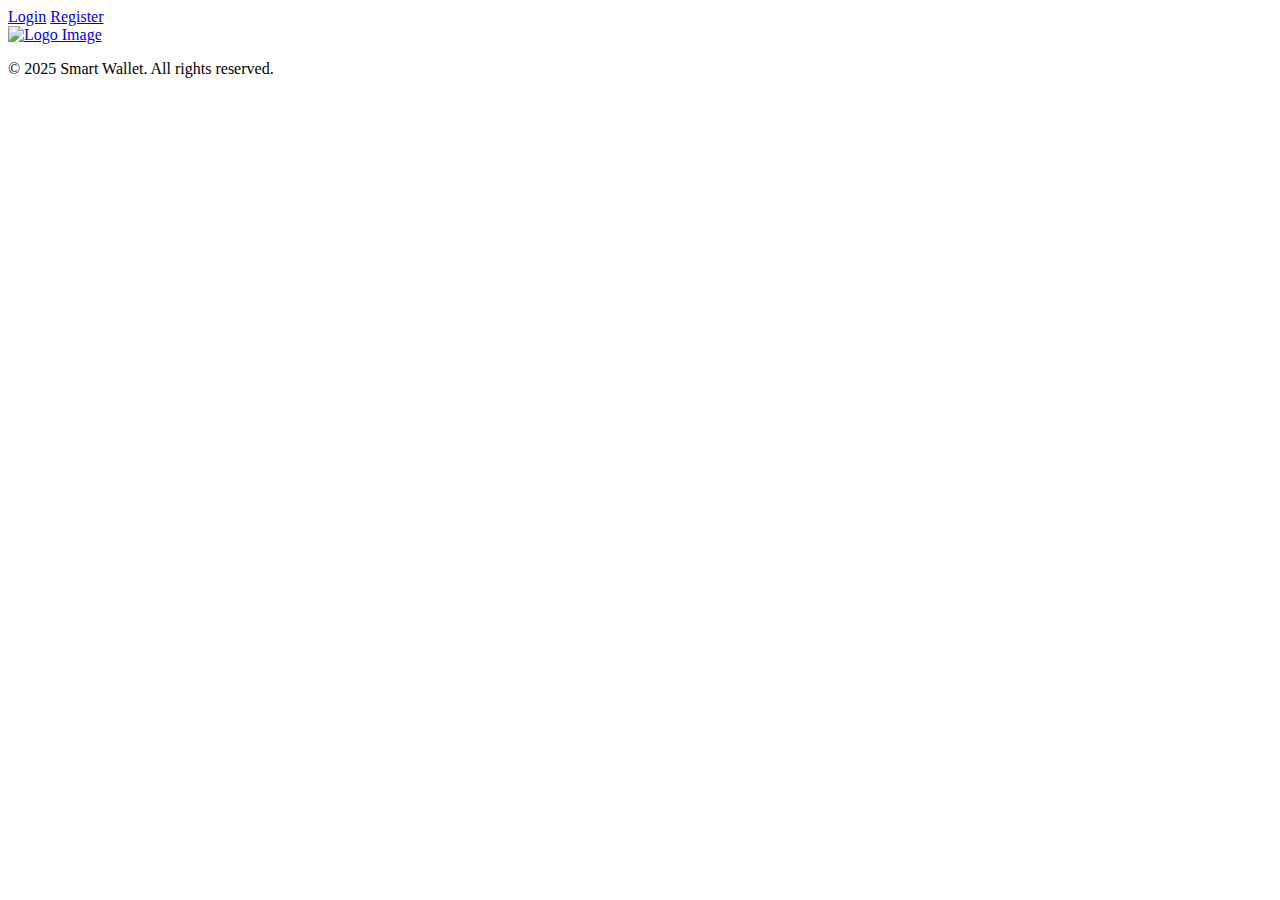
==== src/main/resources/templates/index.html @ 87089398 "Initial commit" ====
<!DOCTYPE html>
<html lang="en" xmlns="http://www.w3.org/1999/xhtml"><head>
  <meta charset="UTF-8">
  <link rel="preconnect" href="https://fonts.googleapis.com">
  <link rel="preconnect" href="https://fonts.gstatic.com" crossorigin="">
  <link href="https://fonts.googleapis.com/css2?family=Roboto:wght@400;700&amp;display=swap" rel="stylesheet">
  <meta name="viewport" content="width=device-width, initial-scale=1.0">
  <link rel="stylesheet" type="text/css" href="/css/common.css">
  <link rel="stylesheet" type="text/css" href="/css/index.css">
  <title>Home</title>
</head>
<body>
<header class="header">
  <div class="header-inner">
    <nav class="nav">
      <a href="/login" class="button login">Login</a>
      <a href="/register" class="button register">Register</a>
    </nav>
  </div>
</header>
<main>
  <div class="logo-container">
    <a href="/" class="logo-big">
      <img src="/images/smart-wallet-high-resolution-logo-transparent.png" alt="Logo Image">
    </a>
  </div>
</main>
<div class="footer"><p>© 2025 Smart Wallet. All rights reserved.</p></div>
</body></html>
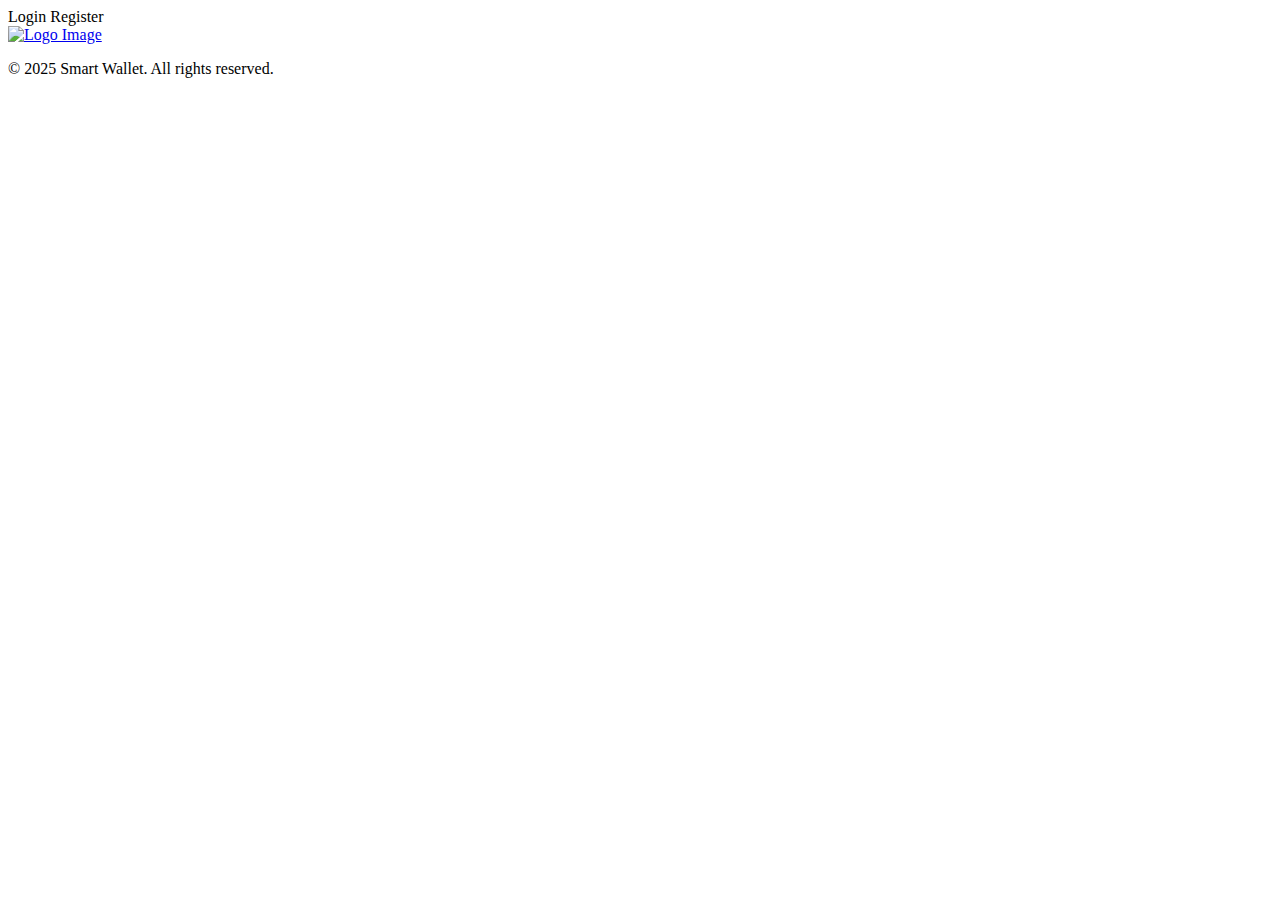
==== commit 254b7bdb: "added controllers and thymeleaf population" ====
--- a/src/main/resources/templates/index.html
+++ b/src/main/resources/templates/index.html
@@ -13,8 +13,8 @@
 <header class="header">
   <div class="header-inner">
     <nav class="nav">
-      <a href="/login" class="button login">Login</a>
-      <a href="/register" class="button register">Register</a>
+      <a th:href="@{/login}" class="button login">Login</a>
+      <a th:href="@{/register}" class="button register">Register</a>
     </nav>
   </div>
 </header>
